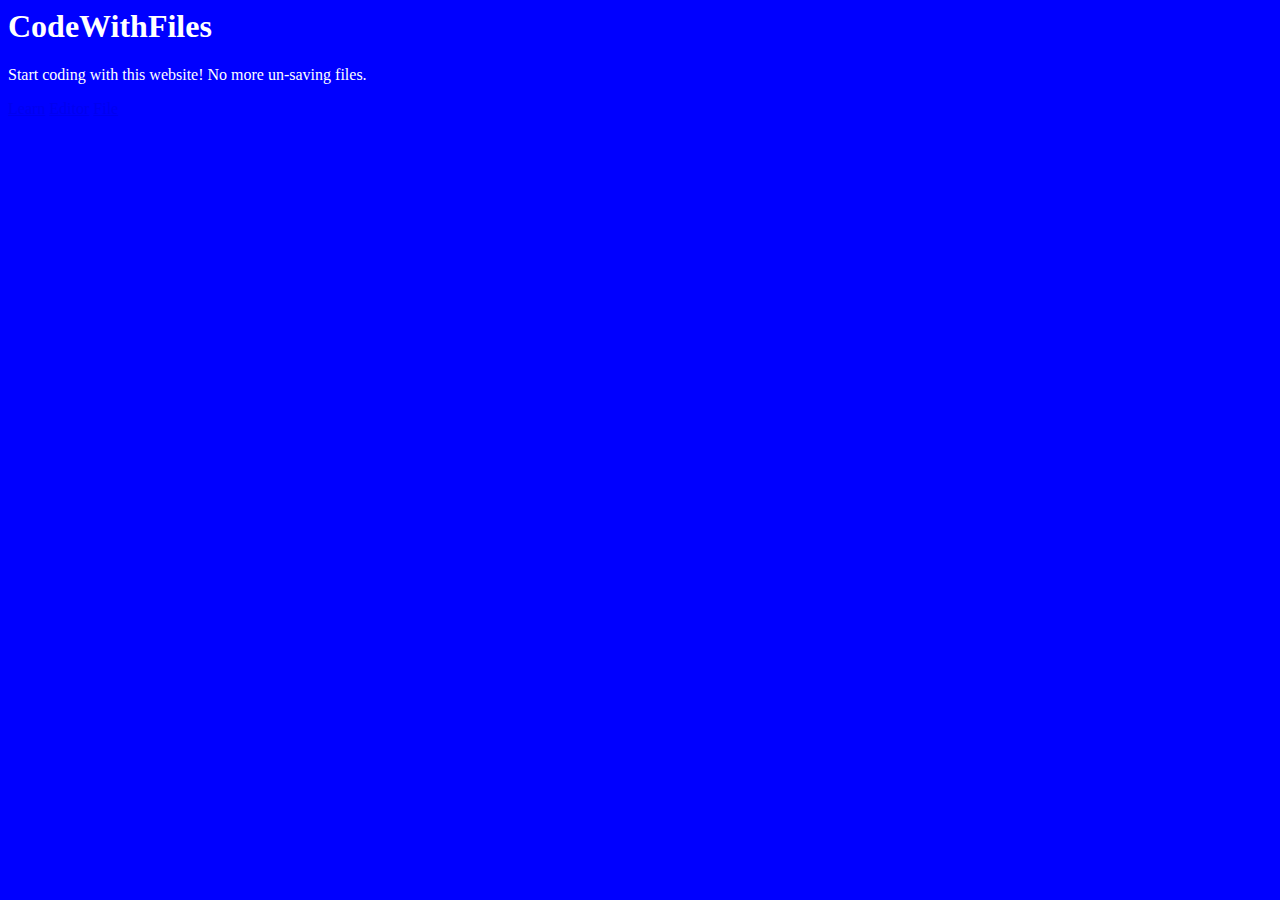
==== index.html @ 86b63c29 "Create index.html" ====
<head>
<title>
CodeWithFiles
</title>
<meta name="description" content="Code with files in this website. You can read our html guide, or test out html." />
</head>
<body style="background-color: blue; color: white;">
<h1>CodeWithFiles</h1>
<p>Start coding with this website! No more un-saving files.</p>
<p><a href="learn.html">Learn</a> <a href="editor.html">Editor</a> <a href="file.html">File</a></p>
</body>
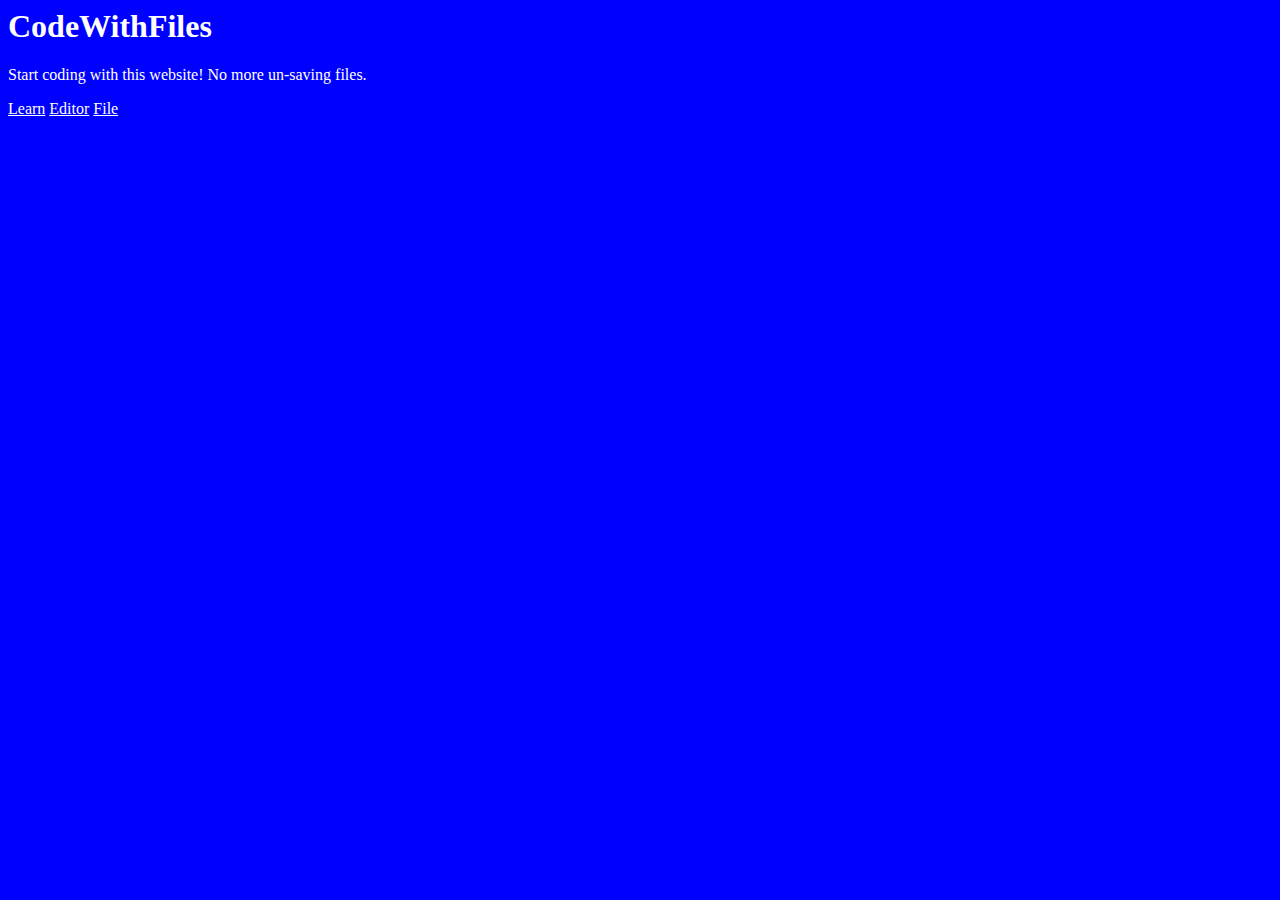
==== commit 6d3d3de4: "Update index.html" ====
--- a/index.html
+++ b/index.html
@@ -4,8 +4,13 @@
 </title>
 <meta name="description" content="Code with files in this website. You can read our html guide, or test out html." />
 </head>
+<style>
+  a {
+    color: white;
+  }
+</style>
 <body style="background-color: blue; color: white;">
 <h1>CodeWithFiles</h1>
 <p>Start coding with this website! No more un-saving files.</p>
-<p><a href="learn.html">Learn</a> <a href="editor.html">Editor</a> <a href="file.html">File</a></p>
+<a href="learn.html">Learn</a> <a href="editor.html">Editor</a> <a href="file.html">File</a></p>
 </body>
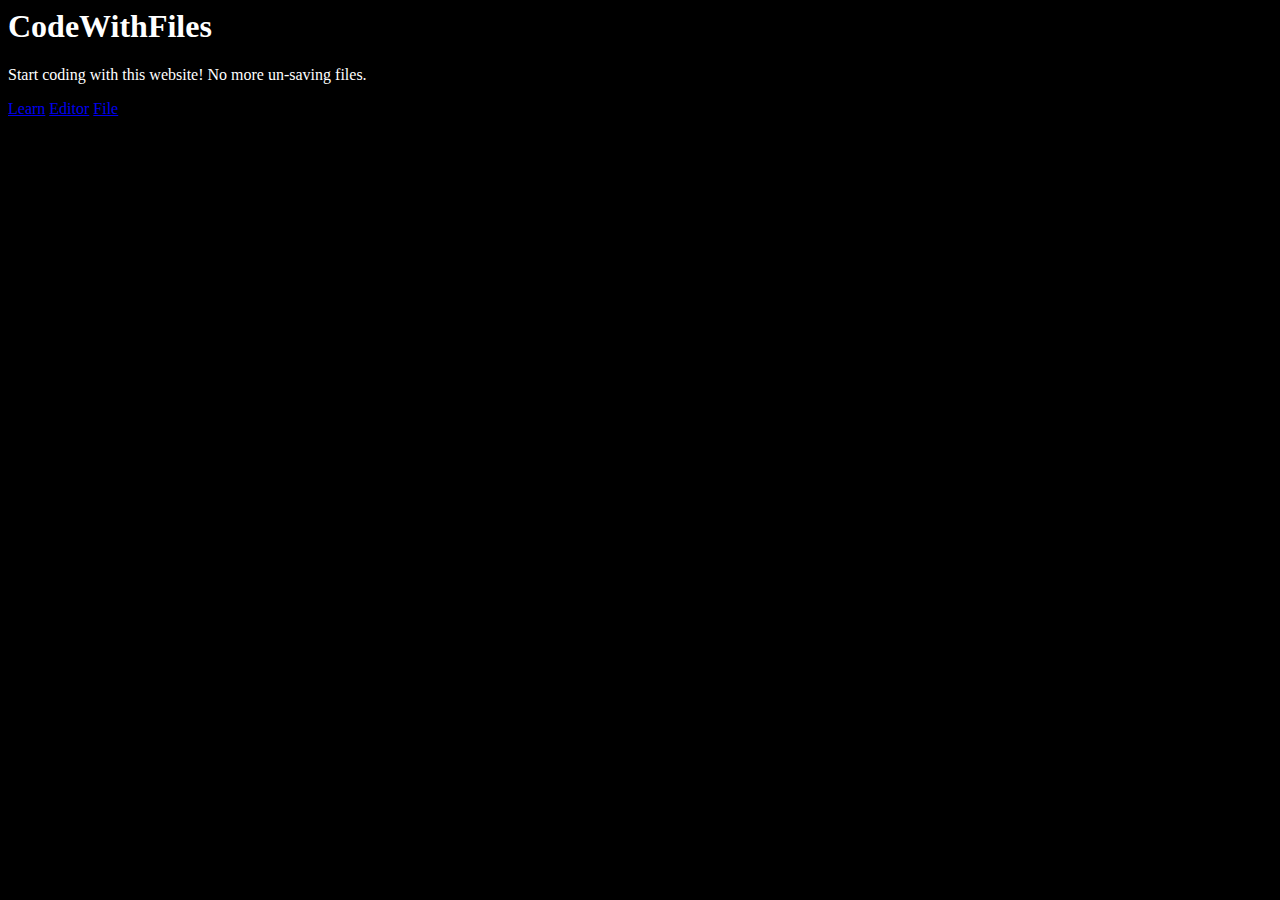
==== commit a08a17fa: "Update index.html" ====
--- a/index.html
+++ b/index.html
@@ -4,13 +4,8 @@
 </title>
 <meta name="description" content="Code with files in this website. You can read our html guide, or test out html." />
 </head>
-<style>
-  a {
-    color: white;
-  }
-</style>
-<body style="background-color: blue; color: white;">
+<body style="background-color: black; color: white;">
 <h1>CodeWithFiles</h1>
 <p>Start coding with this website! No more un-saving files.</p>
-<a href="learn.html">Learn</a> <a href="editor.html">Editor</a> <a href="file.html">File</a></p>
+<p><a href="learn.html">Learn</a> <a href="editor.html">Editor</a> <a href="file.html">File</a></p>
 </body>
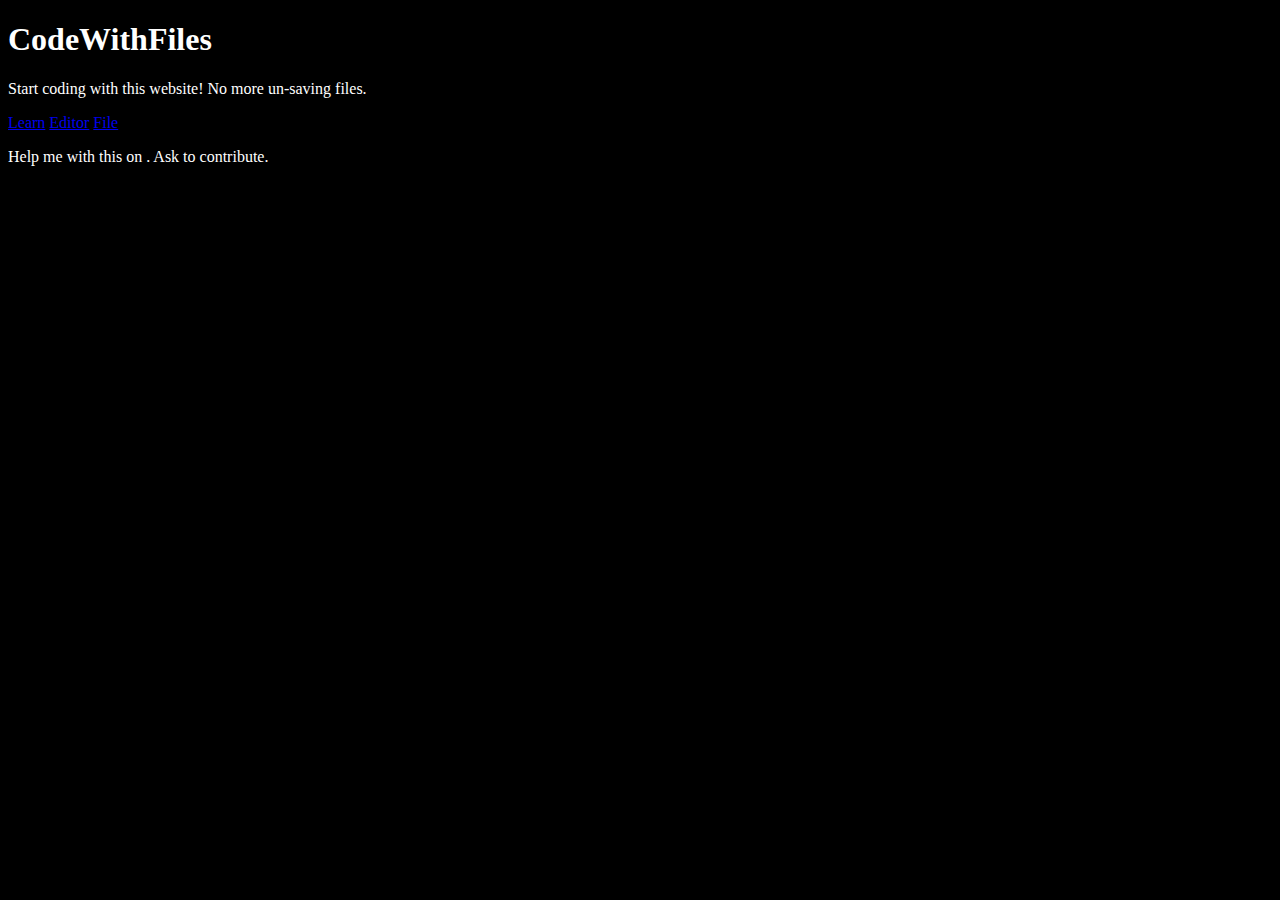
==== commit 31bf5810: "Update and rename index.html to index.html" ====
--- a/index.html
+++ b/index.html
@@ -1,3 +1,5 @@
+<!DOCTYPE html>
+<html>
 <head>
 <title>
 CodeWithFiles
@@ -7,5 +9,7 @@
 <body style="background-color: black; color: white;">
 <h1>CodeWithFiles</h1>
 <p>Start coding with this website! No more un-saving files.</p>
-<p><a href="learn.html">Learn</a> <a href="editor.html">Editor</a> <a href="file.html">File</a></p>
-</body>
+<p><a href="resources/learn.html">Learn</a> <a href="resources/editor.html">Editor</a> <a href="resources/file.html">File</a></p>
+<p>Help me with this on <map src="ACEBC3C5-3C73-4188-9FC1-604CA0BF3290.jpg" href="github.com/codewithfiles/codewithfiles.github.io">. Ask to contribute.</p>
+</body>  
+</html>
